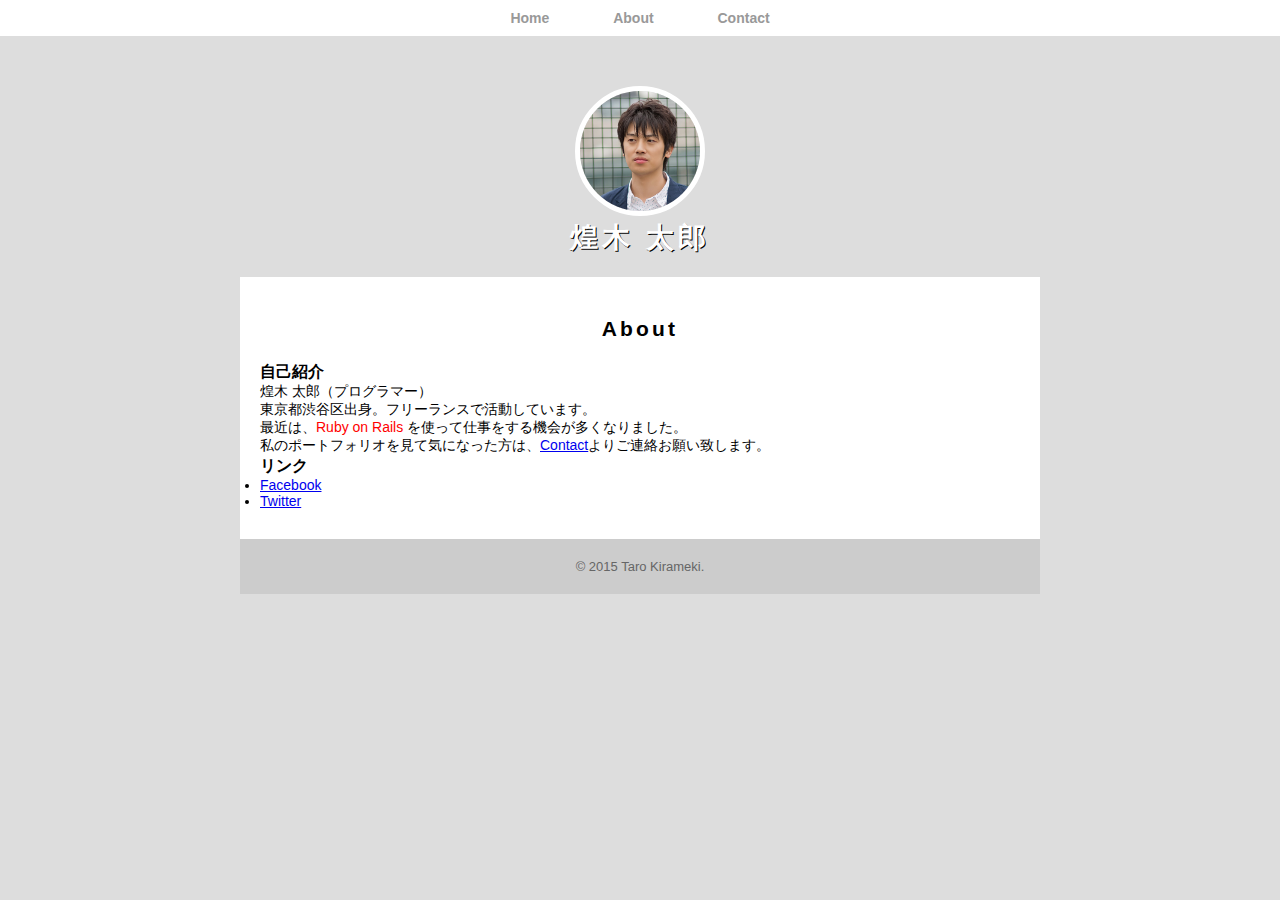
==== about.html @ 66d87e93 "commit" ====
<!DOCTYPE html>
<html lang="ja">
  <head>
    <meta charset="utf-8">
    <title>煌木 太郎 | About</title>
    <link rel="stylesheet" href="about.css">
  </head>
  <body>
    <header>
      <nav>
        <ul>
          <li><a href="index.html">Home</a></li>
          <li><a href="about.html" class="selected">About</a></li>
          <li><a href="contact.html">Contact</a></li>
        </ul>
      </nav>
      <div id="logo">
        <img src="profile.jpg" alt="">
        <h1>煌木 太郎</h1>
      </div>
    </header>
    <div class="container">
      <section>
        <h2>About</h2>
        <h3>自己紹介</h3>
        <p>煌木 太郎（プログラマー）</p>
        <p>東京都渋谷区出身。フリーランスで活動しています。</p>
        <p>最近は、<span class="red">Ruby on Rails</span> を使って仕事をする機会が多くなりました。</p>
        <p>私のポートフォリオを見て気になった方は、<a href="contact.html">Contact</a>よりご連絡お願い致します。</p>
        <h3>リンク</h3>
        <ul>
          <li><a href="https://www.facebook.com/tarokirameki" target="_blank">Facebook</a></li>
          <li><a href="https://twitter.com/tarokirameki" target="_blank">Twitter</a></li>
        </ul>
      </section>
      <footer>
        <p>&copy; 2015 Taro Kirameki.</p>
      </footer>
    </div>
  </body>
</html>
---- about.css ----
* {
  margin: 0;
  padding: 0;
}

body {
  font-family: YuGothic, "游ゴシック", "メイリオ", Meiryo, "ヒラギノ角ゴ Pro W3", "Hiragino Kaku Gothic Pro", sans-serif;
  background-color: #ddd;
  font-size: 14px;
}

span.red {
  color: red;
}

header {
  background-image: url("bg.jpg");
  background-position: center center;
  background-size: cover;
  background-repeat: no-repeat;
  padding-bottom: 100px;
}

#logo {
  padding: 20px 0;
  text-align: center;
}

#logo img {
  max-width: 120px;
  border: 5px solid #fff;
  border-radius: 100%;
}

#logo h1 {
  letter-spacing: 0.15em;
  color: #fff;
  text-shadow: 1px 1px 0px #000;
}

nav {
  margin: 0 0 30px 0;
  padding: 10px 0;
  text-align: center;
  background-color: #fff;
}

nav ul {
  margin: 0 10px;
  padding: 0;
}

nav ul li {
  margin: 0 20px;
  display: inline-block;
}

nav ul li a {
  padding: 15px 10px;
  text-decoration: none;
  color: #999;
  font-weight: bold;
}

av ul li a.selected {
  color: #000;
}

.container {
  max-width: 800px;
  margin: -100px auto 0;
  background-color: #fff;
}

section {
  padding: 30px 20px;
}

section h2 {
  padding: 10px 0 20px 0;
  text-align: center;
  letter-spacing: 0.15em;
}

footer {
  padding: 20px 0;
  font-size: 93%;
  text-align: center;
  background-color: #ccc;
  color: #666;
}
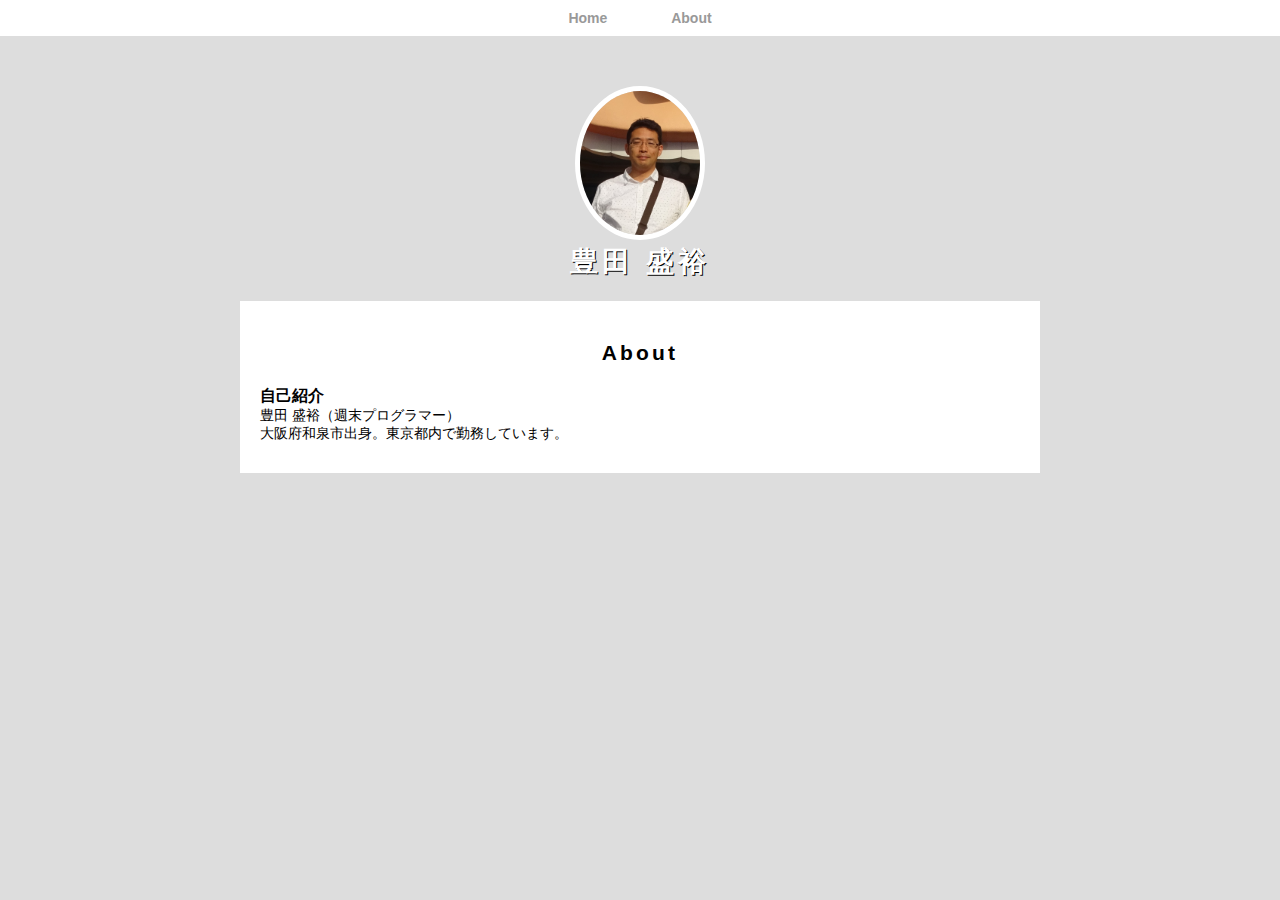
==== commit 3ebf1237: "modifiy pages" ====
--- a/about.html
+++ b/about.html
@@ -2,7 +2,7 @@
 <html lang="ja">
   <head>
     <meta charset="utf-8">
-    <title>煌木 太郎 | About</title>
+    <title>豊田　盛裕 | About</title>
     <link rel="stylesheet" href="about.css">
   </head>
   <body>
@@ -11,31 +11,20 @@
         <ul>
           <li><a href="index.html">Home</a></li>
           <li><a href="about.html" class="selected">About</a></li>
-          <li><a href="contact.html">Contact</a></li>
         </ul>
       </nav>
       <div id="logo">
         <img src="profile.jpg" alt="">
-        <h1>煌木 太郎</h1>
+        <h1>豊田 盛裕</h1>
       </div>
     </header>
     <div class="container">
       <section>
         <h2>About</h2>
         <h3>自己紹介</h3>
-        <p>煌木 太郎（プログラマー）</p>
-        <p>東京都渋谷区出身。フリーランスで活動しています。</p>
-        <p>最近は、<span class="red">Ruby on Rails</span> を使って仕事をする機会が多くなりました。</p>
-        <p>私のポートフォリオを見て気になった方は、<a href="contact.html">Contact</a>よりご連絡お願い致します。</p>
-        <h3>リンク</h3>
-        <ul>
-          <li><a href="https://www.facebook.com/tarokirameki" target="_blank">Facebook</a></li>
-          <li><a href="https://twitter.com/tarokirameki" target="_blank">Twitter</a></li>
-        </ul>
+        <p>豊田 盛裕（週末プログラマー）</p>
+        <p>大阪府和泉市出身。東京都内で勤務しています。</p>
       </section>
-      <footer>
-        <p>&copy; 2015 Taro Kirameki.</p>
-      </footer>
     </div>
   </body>
 </html>